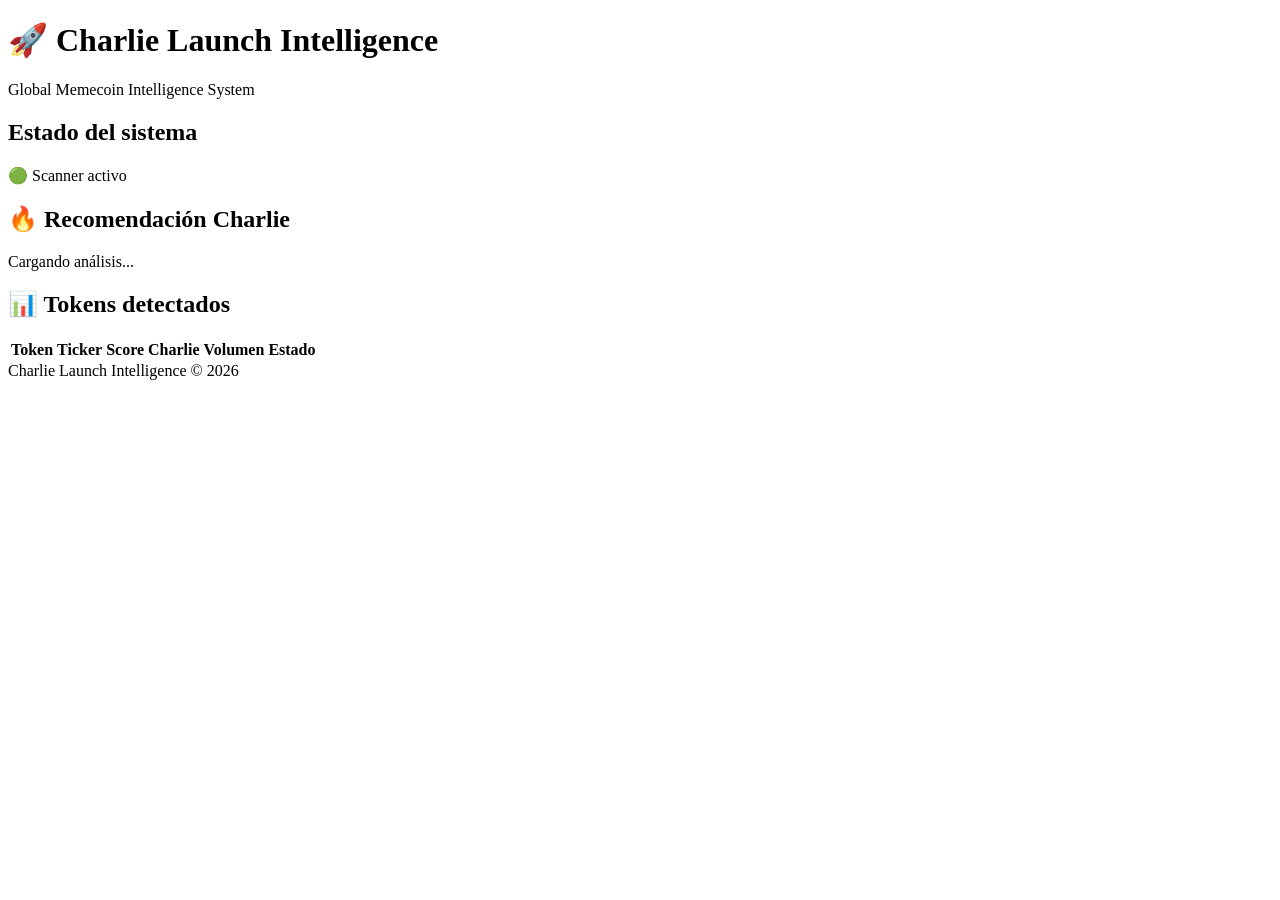
==== frontend/index.html @ 3820f55d "Create index.html" ====
<!DOCTYPE html>
<html lang="es">
<head>
<meta charset="UTF-8">
<meta name="viewport" content="width=device-width, initial-scale=1.0">

<title>Charlie Launch Intelligence</title>

<link rel="stylesheet" href="style.css">

</head>

<body>

<header>
    <h1>🚀 Charlie Launch Intelligence</h1>
    <p>Global Memecoin Intelligence System</p>
</header>


<section class="panel">

<h2>Estado del sistema</h2>

<div id="status">
🟢 Scanner activo
</div>

</section>



<section class="panel">

<h2>🔥 Recomendación Charlie</h2>

<div id="recommendation">

Cargando análisis...

</div>

</section>




<section class="panel">

<h2>📊 Tokens detectados</h2>


<table>

<thead>

<tr>
<th>Token</th>
<th>Ticker</th>
<th>Score Charlie</th>
<th>Volumen</th>
<th>Estado</th>
</tr>

</thead>


<tbody id="tokenTable">

</tbody>


</table>


</section>



<footer>

Charlie Launch Intelligence © 2026

</footer>



<script src="app.js"></script>

</body>

</html>
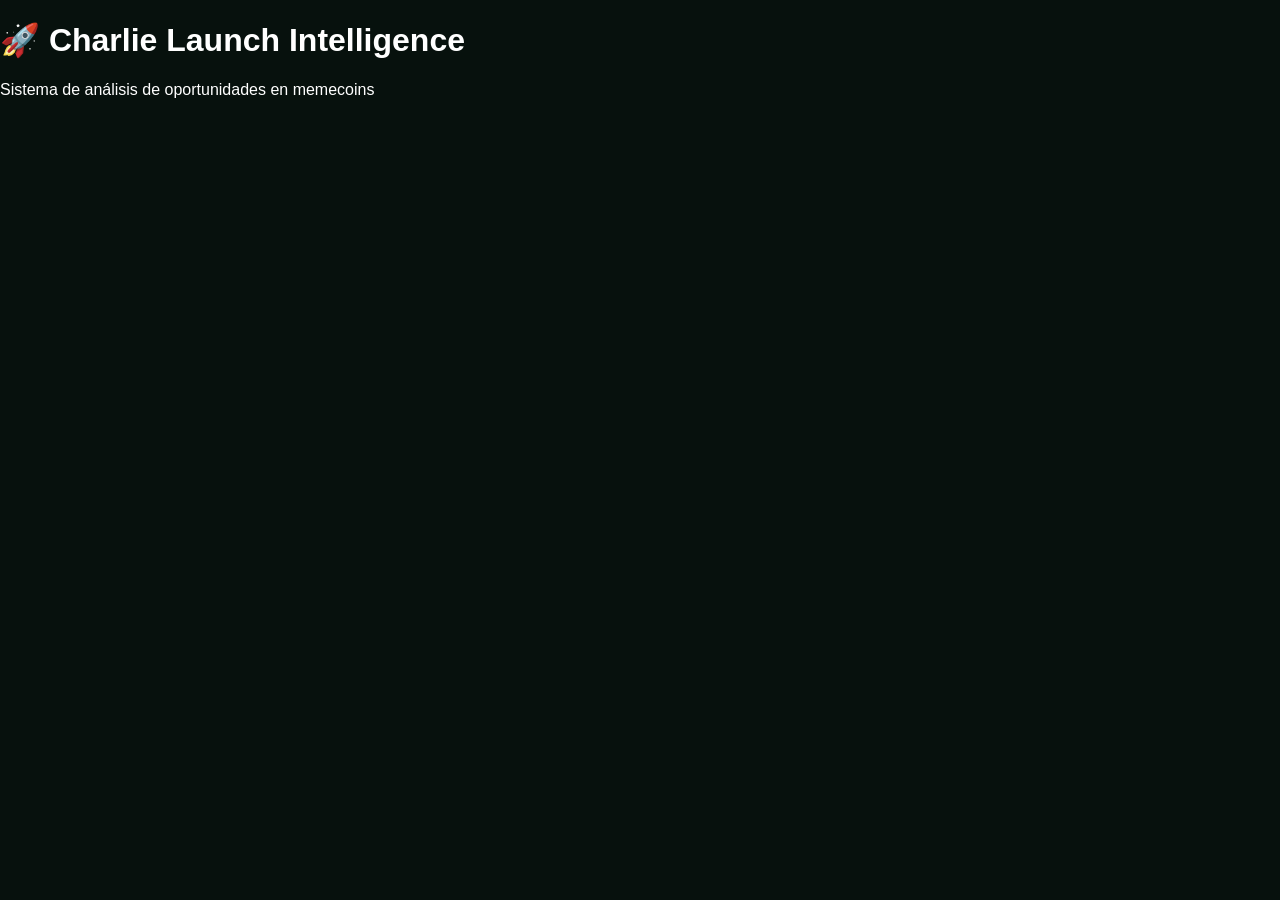
==== commit 7325e3ab: "Update index.html frontend" ====
--- a/frontend/index.html
+++ b/frontend/index.html
@@ -2,91 +2,19 @@
 <html lang="es">
 <head>
 <meta charset="UTF-8">
-<meta name="viewport" content="width=device-width, initial-scale=1.0">
-
 <title>Charlie Launch Intelligence</title>
-
 <link rel="stylesheet" href="style.css">
-
 </head>
 
 <body>
 
-<header>
-    <h1>🚀 Charlie Launch Intelligence</h1>
-    <p>Global Memecoin Intelligence System</p>
-</header>
+<h1>🚀 Charlie Launch Intelligence</h1>
 
+<p>Sistema de análisis de oportunidades en memecoins</p>
 
-<section class="panel">
-
-<h2>Estado del sistema</h2>
-
-<div id="status">
-🟢 Scanner activo
-</div>
-
-</section>
-
-
-
-<section class="panel">
-
-<h2>🔥 Recomendación Charlie</h2>
-
-<div id="recommendation">
-
-Cargando análisis...
-
-</div>
-
-</section>
-
-
-
-
-<section class="panel">
-
-<h2>📊 Tokens detectados</h2>
-
-
-<table>
-
-<thead>
-
-<tr>
-<th>Token</th>
-<th>Ticker</th>
-<th>Score Charlie</th>
-<th>Volumen</th>
-<th>Estado</th>
-</tr>
-
-</thead>
-
-
-<tbody id="tokenTable">
-
-</tbody>
-
-
-</table>
-
-
-</section>
-
-
-
-<footer>
-
-Charlie Launch Intelligence © 2026
-
-</footer>
-
-
+<div id="resultado"></div>
 
 <script src="app.js"></script>
 
 </body>
-
 </html>
--- a/frontend/style.css
+++ b/frontend/style.css
@@ -0,0 +1,78 @@
+body {
+    margin: 0;
+    padding: 0;
+    background: #07110d;
+    color: #ffffff;
+    font-family: Arial, sans-serif;
+}
+
+
+header {
+    padding: 30px;
+    text-align: center;
+    border-bottom: 1px solid #1cff9b;
+}
+
+
+header h1 {
+    color: #1cff9b;
+    font-size: 38px;
+}
+
+
+.panel {
+
+    margin: 25px auto;
+    width: 85%;
+    background: #0d1b16;
+    border: 1px solid #1cff9b;
+    border-radius: 15px;
+    padding: 25px;
+
+}
+
+
+h2 {
+    color: #1cff9b;
+}
+
+
+#status {
+
+    color: #00ff88;
+    font-weight: bold;
+
+}
+
+
+table {
+
+    width: 100%;
+    border-collapse: collapse;
+
+}
+
+
+th {
+
+    background: #123326;
+    padding: 15px;
+
+}
+
+
+td {
+
+    padding: 12px;
+    border-bottom: 1px solid #1c3d30;
+
+}
+
+
+footer {
+
+    text-align:center;
+    padding:30px;
+    color:#888;
+
+}
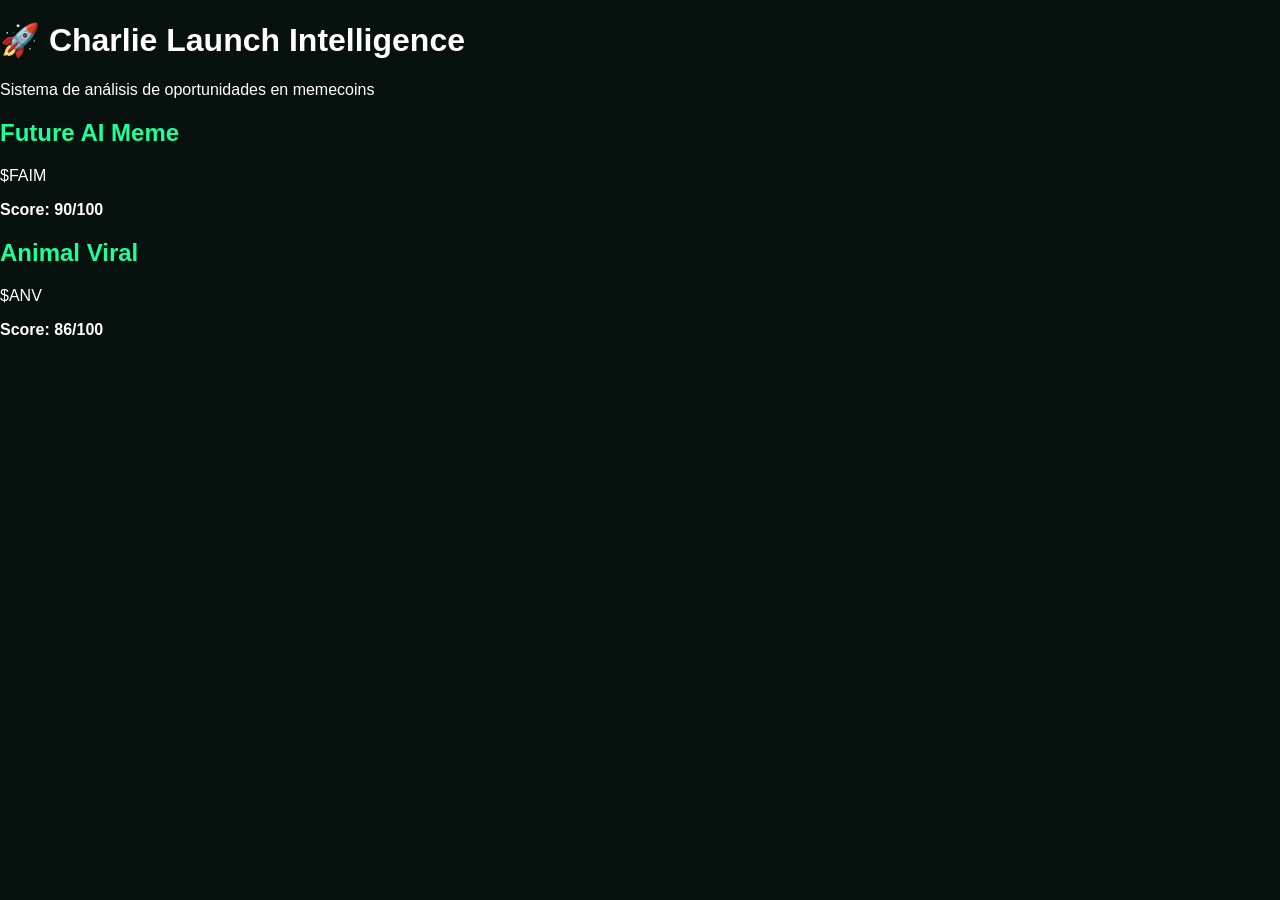
==== commit a0535f44: "Update index.html" ====
--- a/frontend/index.html
+++ b/frontend/index.html
@@ -14,7 +14,7 @@
 
 <div id="resultado"></div>
 
-<script src="app.js"></script>
+<script src="./app.js"></script>
 
 </body>
 </html>
